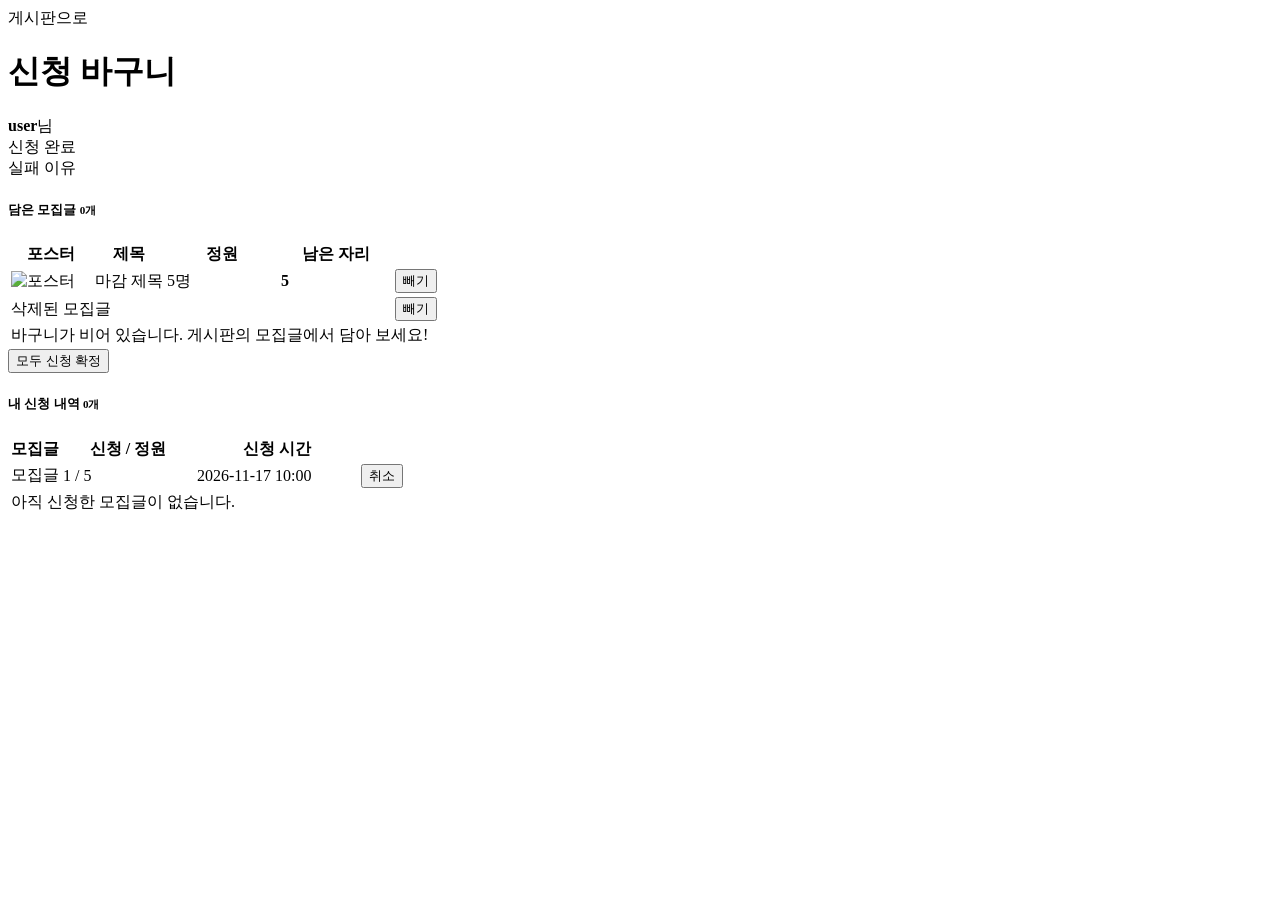
==== src/main/resources/templates/cart.html @ 961f97c2 "11주차 완료" ====
<!doctype html>
<html lang="ko" xmlns:th="http://www.thymeleaf.org" xmlns:sec="http://www.thymeleaf.org/extras/spring-security">
    <head>
        <meta charset="utf-8">
        <meta name="viewport" content="width=device-width, initial-scale=1">
        <title>신청 바구니 - 기경민 포트폴리오</title>

        <!-- [11주차 제공] 신청 바구니 + 내 신청 내역 (게시판 화면과 같은 모양) -->
        <link rel="preconnect" href="https://fonts.googleapis.com">
        <link rel="preconnect" href="https://fonts.gstatic.com" crossorigin>
        <link href="https://fonts.googleapis.com/css2?family=DM+Sans:wght@400;500;700&display=swap" rel="stylesheet">
        <link th:href="@{/css/bootstrap.min.css}" rel="stylesheet">
        <link th:href="@{/css/bootstrap-icons.css}" rel="stylesheet">
        <link th:href="@{/css/templatemo-first-portfolio-style.css}" rel="stylesheet">
        <link th:href="@{/css/board.css}" rel="stylesheet">
    </head>

    <body>
        <header class="board-header">
            <div class="container d-flex flex-wrap justify-content-between align-items-center gap-3">
                <div>
                    <a th:href="@{/board}" class="small"><i class="bi-arrow-left me-1"></i>게시판으로</a>
                    <h1 class="mt-1"><i class="bi-basket me-2"></i>신청 바구니</h1>
                </div>
                <span><i class="bi-person-circle me-1"></i><strong sec:authentication="name">user</strong>님</span>
            </div>
        </header>

        <main class="board-body">
            <div class="container">
                <!-- 처리 결과 : 컨트롤러가 redirect 하면서 한 번만 넘겨주는 값 (flash) -->
                <div th:if="${message}" class="alert alert-success py-2"><i class="bi-check-circle me-1"></i> <span th:text="${message}">신청 완료</span></div>
                <div th:if="${error}" class="alert alert-danger py-2"><i class="bi-exclamation-circle me-1"></i> <span th:text="${error}">실패 이유</span></div>

                <!-- ① 바구니 : cartPosts (세션에 담긴 모집글) -->
                <div class="board-card">
                    <h5 class="mb-3"><i class="bi-basket me-2"></i>담은 모집글 <small class="text-muted" th:text="|${#lists.size(cartPosts)}개|">0개</small></h5>
                    <div class="table-responsive">
                        <table class="table table-hover mb-0 board-table">
                            <thead>
                                <tr><th style="width: 80px">포스터</th><th>제목</th><th style="width: 110px">정원</th><th style="width: 110px">남은 자리</th><th style="width: 90px"></th></tr>
                            </thead>
                            <tbody>
                                <tr th:each="post : ${cartPosts}">
                                    <td>
                                        <img th:if="${post.posterFile != null}" th:src="@{/uploads/{f}(f=${post.posterFile})}" class="cart-thumb" alt="포스터">
                                        <span th:if="${post.posterFile == null}" class="cart-thumb d-inline-block"></span>
                                    </td>
                                    <td class="text-start">
                                        <span th:if="${post.full}" class="recruit-badge closed me-1">마감</span>
                                        <a th:href="@{/board/{id}(id=${post.id})}" th:text="${post.title}" class="board-title">제목</a>
                                    </td>
                                    <td th:text="|${post.capacity}명|">5명</td>
                                    <td><strong class="text-primary" th:text="${post.remaining}">5</strong></td>
                                    <td>
                                        <form th:action="@{/cart/{id}/remove(id=${post.id})}" method="post" class="m-0">
                                            <button type="submit" class="btn btn-link btn-sm text-danger p-0"><i class="bi-x-circle me-1"></i>빼기</button>
                                        </form>
                                    </td>
                                </tr>
                                <tr th:each="missingId : ${missingPostIds}">
                                    <td colspan="4" class="text-muted" th:text="|삭제된 모집글 (번호 ${missingId})|">삭제된 모집글</td>
                                    <td><form th:action="@{/cart/{id}/remove(id=${missingId})}" method="post">
                                        <button type="submit" class="btn btn-link btn-sm text-danger">빼기</button>
                                    </form></td>
                                </tr>
                                <tr th:if="${#lists.isEmpty(cartPosts) and #sets.isEmpty(missingPostIds)}">
                                    <td colspan="5" class="text-muted py-4">바구니가 비어 있습니다. 게시판의 모집글에서 담아 보세요!</td>
                                </tr>
                            </tbody>
                        </table>
                    </div>
                    <!-- 신청 확정 : 바구니 전체를 한 번에. POST /cart/confirm (단계 4) -->
                    <form th:unless="${#lists.isEmpty(cartPosts)}" th:action="@{/cart/confirm}" method="post" class="text-end mt-3">
                        <button type="submit" class="btn btn-primary btn-sm-custom"><i class="bi-check2-all me-1"></i>모두 신청 확정</button>
                    </form>
                </div>

                <!-- ② 내 신청 내역 : 컨트롤러가 enrollments 를 넘겨줄 때만 보인다 (단계 4) -->
                <div class="board-card mt-4" th:if="${enrollments != null}">
                    <h5 class="mb-3"><i class="bi-card-checklist me-2"></i>내 신청 내역 <small class="text-muted" th:text="|${#lists.size(enrollments)}개|">0개</small></h5>
                    <div class="table-responsive">
                        <table class="table mb-0 board-table">
                            <thead>
                                <tr><th>모집글</th><th style="width: 130px">신청 / 정원</th><th style="width: 160px">신청 시간</th><th style="width: 90px"></th></tr>
                            </thead>
                            <tbody>
                                <!-- enrollment.post.title : 신청 → 모집글 → 제목 (@ManyToOne) -->
                                <tr th:each="enrollment : ${enrollments}">
                                    <td class="text-start"><a th:href="@{/board/{id}(id=${enrollment.post.id})}" th:text="${enrollment.post.title}" class="board-title">모집글</a></td>
                                    <td th:text="|${enrollment.post.appliedCount} / ${enrollment.post.capacity}|">1 / 5</td>
                                    <td th:text="${#temporals.format(enrollment.createdAt, 'yyyy-MM-dd HH:mm')}">2026-11-17 10:00</td>
                                    <td>
                                        <form th:action="@{/cart/enrollments/{id}/cancel(id=${enrollment.id})}" method="post" class="m-0"
                                              onsubmit="return confirm('신청을 취소하시겠습니까?');">
                                            <button type="submit" class="btn btn-link btn-sm text-danger p-0"><i class="bi-x-circle me-1"></i>취소</button>
                                        </form>
                                    </td>
                                </tr>
                                <tr th:if="${#lists.isEmpty(enrollments)}">
                                    <td colspan="4" class="text-muted py-4">아직 신청한 모집글이 없습니다.</td>
                                </tr>
                            </tbody>
                        </table>
                    </div>
                </div>
            </div>
        </main>
    </body>
</html>
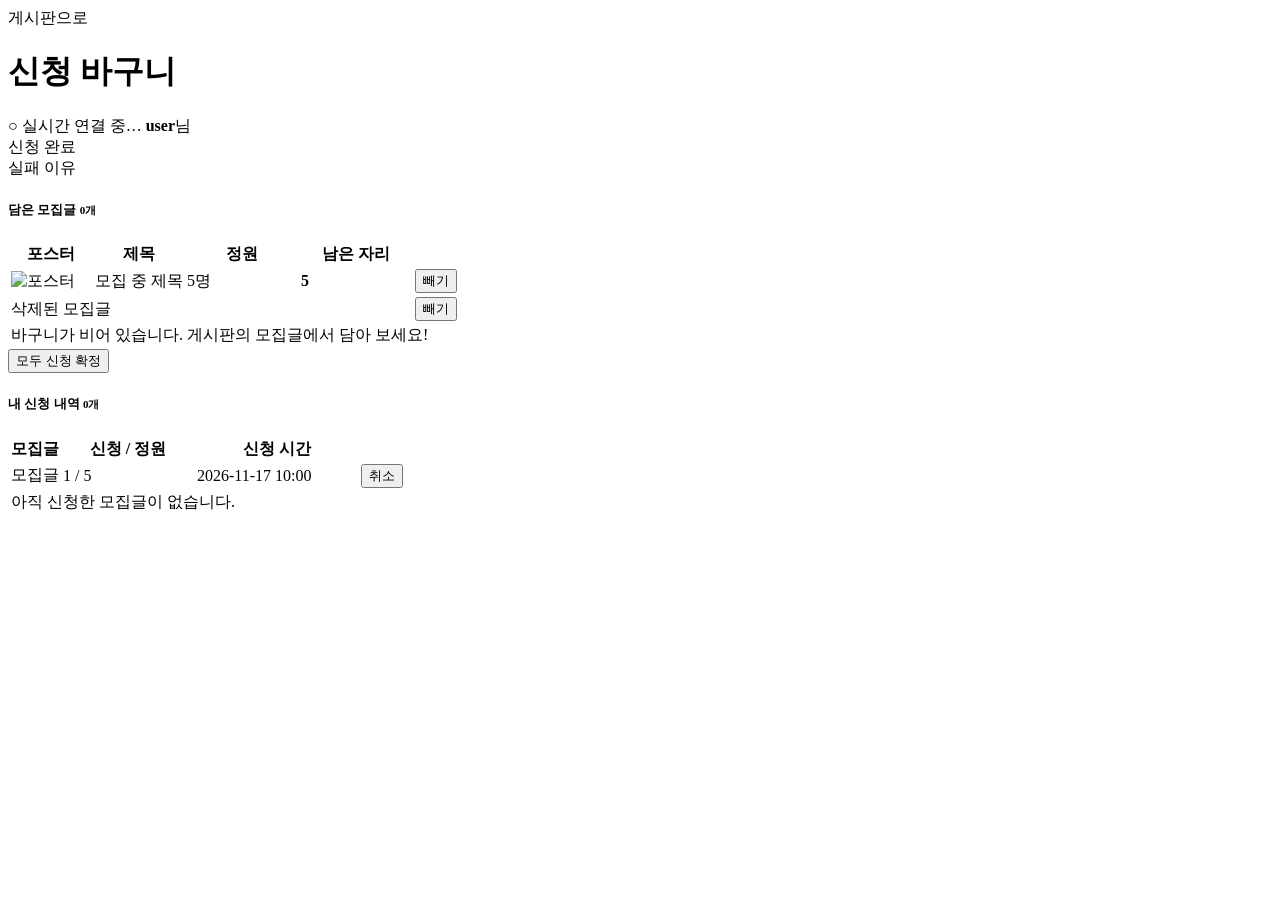
==== commit 23e7c7c2: "12주차 완료" ====
--- a/src/main/resources/templates/cart.html
+++ b/src/main/resources/templates/cart.html
@@ -22,7 +22,11 @@
                     <a th:href="@{/board}" class="small"><i class="bi-arrow-left me-1"></i>게시판으로</a>
                     <h1 class="mt-1"><i class="bi-basket me-2"></i>신청 바구니</h1>
                 </div>
-                <span><i class="bi-person-circle me-1"></i><strong sec:authentication="name">user</strong>님</span>
+                <div class="d-flex flex-wrap align-items-center gap-3">
+                    <span id="rt-status" class="rt-status" role="status">○ 실시간 연결 중…</span>
+                    <span id="noti-bell" class="noti-bell" aria-label="받은 알림"><i class="bi-bell"></i><span id="noti-count" class="badge bg-danger" hidden>0</span></span>
+                    <span><i class="bi-person-circle me-1"></i><strong sec:authentication="name">user</strong>님</span>
+                </div>
             </div>
         </header>
 
@@ -41,17 +45,17 @@
                                 <tr><th style="width: 80px">포스터</th><th>제목</th><th style="width: 110px">정원</th><th style="width: 110px">남은 자리</th><th style="width: 90px"></th></tr>
                             </thead>
                             <tbody>
-                                <tr th:each="post : ${cartPosts}">
+                                <tr th:each="post : ${cartPosts}" th:attr="data-seat-post=${post.id}">
                                     <td>
                                         <img th:if="${post.posterFile != null}" th:src="@{/uploads/{f}(f=${post.posterFile})}" class="cart-thumb" alt="포스터">
                                         <span th:if="${post.posterFile == null}" class="cart-thumb d-inline-block"></span>
                                     </td>
                                     <td class="text-start">
-                                        <span th:if="${post.full}" class="recruit-badge closed me-1">마감</span>
+                                        <span class="recruit-badge me-1" th:classappend="${post.full} ? 'closed'" data-field="badge" th:text="${post.full} ? '마감' : '모집 중'">모집 중</span>
                                         <a th:href="@{/board/{id}(id=${post.id})}" th:text="${post.title}" class="board-title">제목</a>
                                     </td>
                                     <td th:text="|${post.capacity}명|">5명</td>
-                                    <td><strong class="text-primary" th:text="${post.remaining}">5</strong></td>
+                                    <td><strong class="text-primary" data-field="remaining" th:text="${post.remaining}">5</strong></td>
                                     <td>
                                         <form th:action="@{/cart/{id}/remove(id=${post.id})}" method="post" class="m-0">
                                             <button type="submit" class="btn btn-link btn-sm text-danger p-0"><i class="bi-x-circle me-1"></i>빼기</button>
@@ -88,7 +92,7 @@
                                 <!-- enrollment.post.title : 신청 → 모집글 → 제목 (@ManyToOne) -->
                                 <tr th:each="enrollment : ${enrollments}">
                                     <td class="text-start"><a th:href="@{/board/{id}(id=${enrollment.post.id})}" th:text="${enrollment.post.title}" class="board-title">모집글</a></td>
-                                    <td th:text="|${enrollment.post.appliedCount} / ${enrollment.post.capacity}|">1 / 5</td>
+                                    <td th:attr="data-seat-post=${enrollment.post.id}"><span data-field="applied" th:text="${enrollment.post.appliedCount}">1</span> / <span th:text="${enrollment.post.capacity}">5</span></td>
                                     <td th:text="${#temporals.format(enrollment.createdAt, 'yyyy-MM-dd HH:mm')}">2026-11-17 10:00</td>
                                     <td>
                                         <form th:action="@{/cart/enrollments/{id}/cancel(id=${enrollment.id})}" method="post" class="m-0"
@@ -106,5 +110,8 @@
                 </div>
             </div>
         </main>
+        <div id="toast-area" class="toast-area" aria-live="polite"></div>
+        <script th:src="@{/js/stomp.umd.min.js}"></script>
+        <script th:src="@{/js/realtime.js}"></script>
     </body>
 </html>
